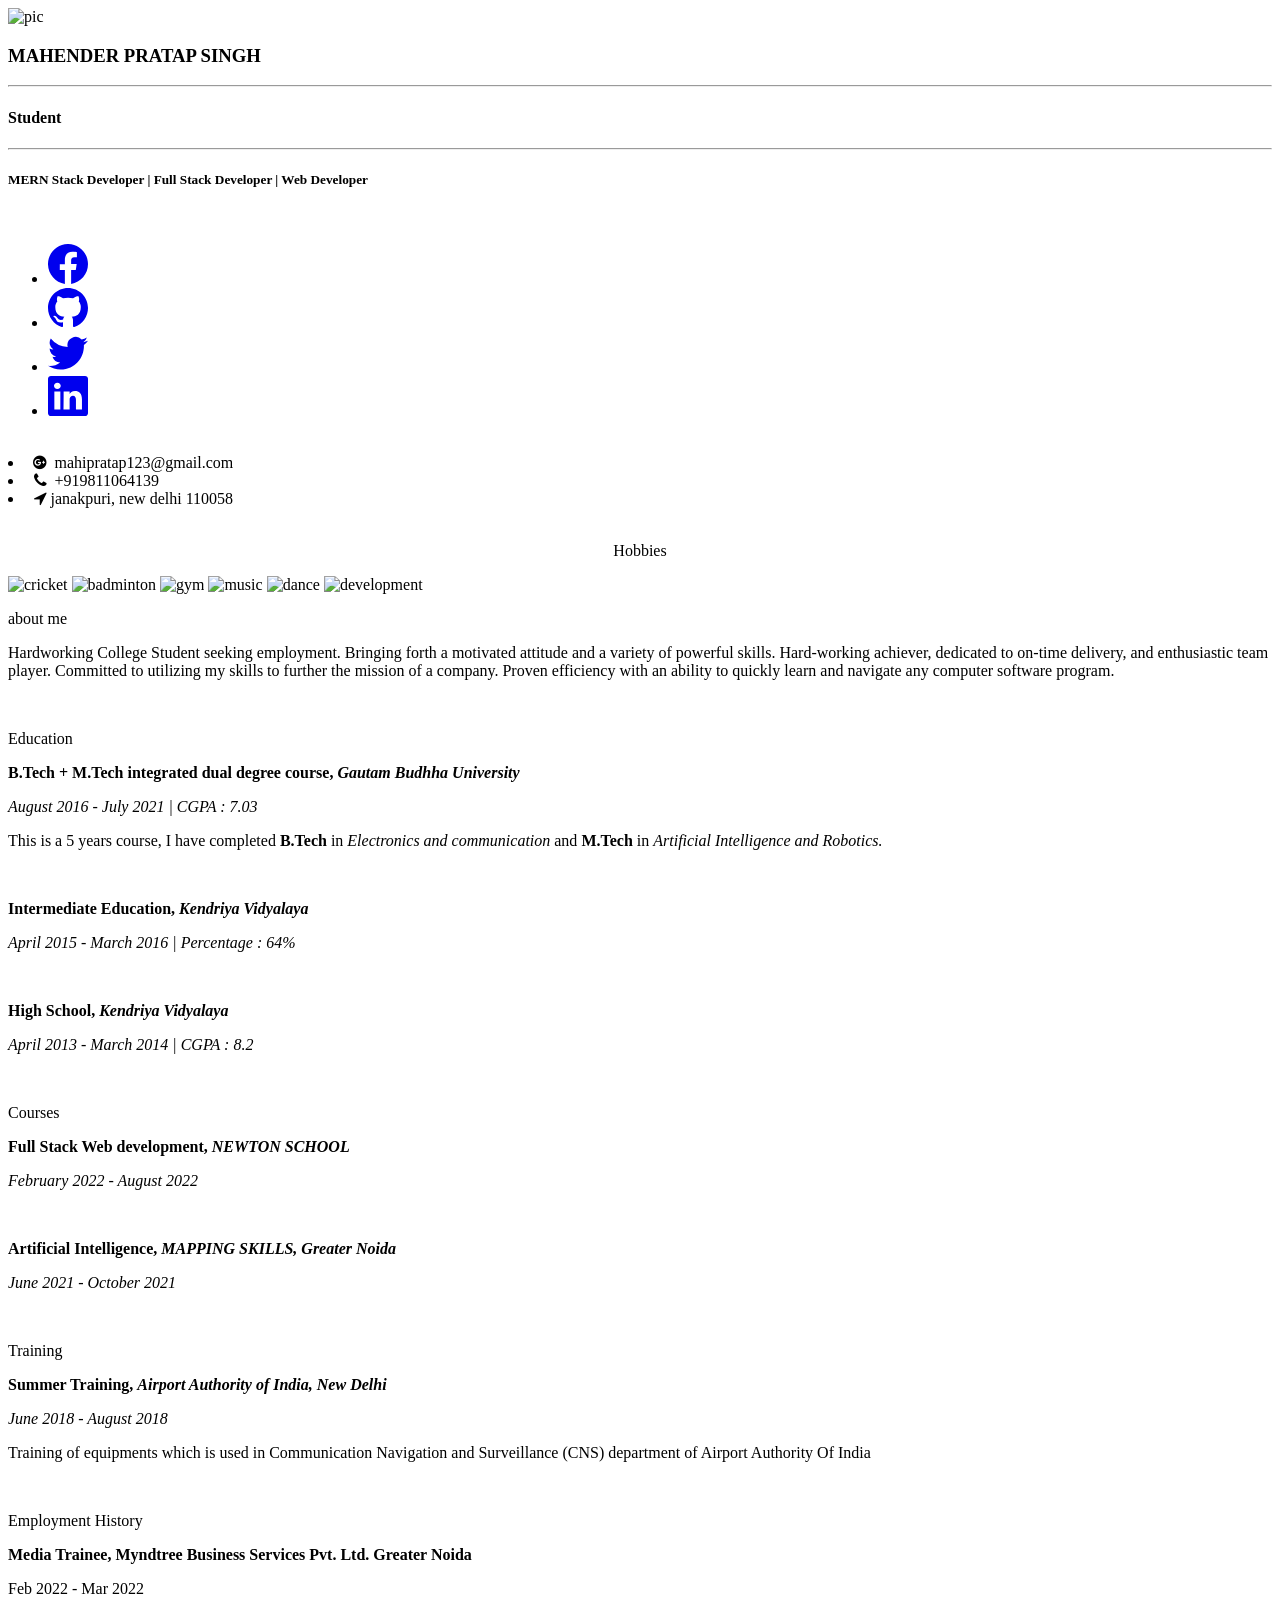
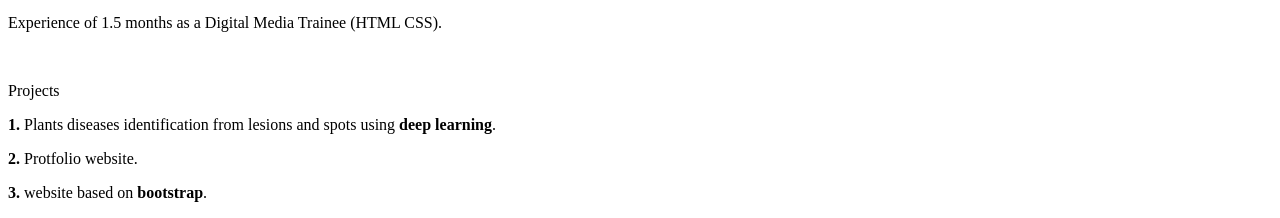
==== about.html @ 7a3817fb "about.html" ====
<!DOCTYPE html>
<html lang="en">

<head>
    <link rel="stylesheet" href="about.css">
    <meta charset="UTF-8">
    <meta http-equiv="X-UA-Compatible" content="IE=edge">
    <meta name="viewport" content="width=device-width, initial-scale=1.0">
    <title>Document</title>

    <link rel="stylesheet" href="css/bootstrap.min.css">
    <link rel="preconnect" href="https://fonts.googleapis.com">
    <link rel="preconnect" href="https://fonts.gstatic.com" crossorigin>
    <link rel="stylesheet" href="./style.css">
    <link href="https://fonts.googleapis.com/css2?family=Poppins:wght@100;300;400;600&display=swap" rel="stylesheet">
    <link rel="stylesheet" href="https://cdnjs.cloudflare.com/ajax/libs/font-awesome/4.7.0/css/font-awesome.min.css">

</head>

<body>
    <div class="main-content">
        <div class="left-section">
            <div class="left-content">
                <div class="profile">
                    <img src="https://github.com/MahiPratap/MINI_PROJECT/blob/master/123.jpg?raw=true" alt="pic">
                    <h3 class="name">MAHENDER PRATAP SINGH</h3>
                    <hr>
                    <h4 class="designation">Student</h4>
                    <hr>
                    <h5 class="description">MERN Stack Developer | Full Stack Developer | Web Developer</h5>
                </div>
                <br>
                <div class="contact-info">
                    <div class="contact-item">
                        <div contact="social-media">
                            <ul class="social">
                                <li><a href="https://www.facebook.com/mahi.pratap.37"><svg
                                            xmlns="http://www.w3.org/2000/svg" width="40" height="40"
                                            fill="currentColor" class="bi bi-facebook" viewBox="0 0 16 16">
                                            <path
                                                d="M16 8.049c0-4.446-3.582-8.05-8-8.05C3.58 0-.002 3.603-.002 8.05c0 4.017 2.926 7.347 6.75 7.951v-5.625h-2.03V8.05H6.75V6.275c0-2.017 1.195-3.131 3.022-3.131.876 0 1.791.157 1.791.157v1.98h-1.009c-.993 0-1.303.621-1.303 1.258v1.51h2.218l-.354 2.326H9.25V16c3.824-.604 6.75-3.934 6.75-7.951z" />
                                        </svg></a></li>
                                <li><a href="https://github.com/MahiPratap"><svg xmlns="http://www.w3.org/2000/svg"
                                            width="40" height="40" fill="currentColor" class="bi bi-github"
                                            viewBox="0 0 16 16">
                                            <path
                                                d="M8 0C3.58 0 0 3.58 0 8c0 3.54 2.29 6.53 5.47 7.59.4.07.55-.17.55-.38 0-.19-.01-.82-.01-1.49-2.01.37-2.53-.49-2.69-.94-.09-.23-.48-.94-.82-1.13-.28-.15-.68-.52-.01-.53.63-.01 1.08.58 1.23.82.72 1.21 1.87.87 2.33.66.07-.52.28-.87.51-1.07-1.78-.2-3.64-.89-3.64-3.95 0-.87.31-1.59.82-2.15-.08-.2-.36-1.02.08-2.12 0 0 .67-.21 2.2.82.64-.18 1.32-.27 2-.27.68 0 1.36.09 2 .27 1.53-1.04 2.2-.82 2.2-.82.44 1.1.16 1.92.08 2.12.51.56.82 1.27.82 2.15 0 3.07-1.87 3.75-3.65 3.95.29.25.54.73.54 1.48 0 1.07-.01 1.93-.01 2.2 0 .21.15.46.55.38A8.012 8.012 0 0 0 16 8c0-4.42-3.58-8-8-8z" />
                                        </svg></a></li>
                                <li><a href="https://twitter.com/mahipratap123"><svg xmlns="http://www.w3.org/2000/svg"
                                            width="40" height="40" fill="currentColor" class="bi bi-twitter"
                                            viewBox="0 0 16 16">
                                            <path
                                                d="M5.026 15c6.038 0 9.341-5.003 9.341-9.334 0-.14 0-.282-.006-.422A6.685 6.685 0 0 0 16 3.542a6.658 6.658 0 0 1-1.889.518 3.301 3.301 0 0 0 1.447-1.817 6.533 6.533 0 0 1-2.087.793A3.286 3.286 0 0 0 7.875 6.03a9.325 9.325 0 0 1-6.767-3.429 3.289 3.289 0 0 0 1.018 4.382A3.323 3.323 0 0 1 .64 6.575v.045a3.288 3.288 0 0 0 2.632 3.218 3.203 3.203 0 0 1-.865.115 3.23 3.23 0 0 1-.614-.057 3.283 3.283 0 0 0 3.067 2.277A6.588 6.588 0 0 1 .78 13.58a6.32 6.32 0 0 1-.78-.045A9.344 9.344 0 0 0 5.026 15z" />
                                        </svg></a></li>
                                <li><a href="https://www.linkedin.com/in/mahender-pratap-singh-a9288b1a0/"><svg
                                            xmlns="http://www.w3.org/2000/svg" width="40" height="40"
                                            fill="currentColor" class="bi bi-linkedin" viewBox="0 0 16 16">
                                            <path
                                                d="M0 1.146C0 .513.526 0 1.175 0h13.65C15.474 0 16 .513 16 1.146v13.708c0 .633-.526 1.146-1.175 1.146H1.175C.526 16 0 15.487 0 14.854V1.146zm4.943 12.248V6.169H2.542v7.225h2.401zm-1.2-8.212c.837 0 1.358-.554 1.358-1.248-.015-.709-.52-1.248-1.342-1.248-.822 0-1.359.54-1.359 1.248 0 .694.521 1.248 1.327 1.248h.016zm4.908 8.212V9.359c0-.216.016-.432.08-.586.173-.431.568-.878 1.232-.878.869 0 1.216.662 1.216 1.634v3.865h2.401V9.25c0-2.22-1.184-3.252-2.764-3.252-1.274 0-1.845.7-2.165 1.193v.025h-.016a5.54 5.54 0 0 1 .016-.025V6.169h-2.4c.03.678 0 7.225 0 7.225h2.4z" />
                                        </svg></a></li>
                            </ul>
                        </div>
                    </div>
                    <br>
                    <div class="personal-details">
                        <li class="icon">
                            <i class="fa fa-google-plus-circle fa-fw "></i> mahipratap123@gmail.com
                        </li>
                        <li class="icon">
                            <i class="fa fa-phone fa-fw"></i> +919811064139
                        </li>
                        <li class="icon">
                            <i class="fa fa-location-arrow fa-fw"></i>janakpuri, new delhi 110058
                        </li>
                    </div>
                    <br>
                    <div class="right-title">
                        <p style="text-align: center;">Hobbies</p>
                    </div>
                    <div class="hobbies_imgs">
                        <img src="https://cdn-icons.flaticon.com/png/128/5971/premium/5971593.png?token=exp=1657132901~hmac=34f9a88c145fde106a2a413a9a0da653"
                            width="80px" alt="cricket">
                        <img src="https://cdn-icons-png.flaticon.com/128/5252/5252654.png" width="80px" alt="badminton">
                        <img src="https://cdn-icons.flaticon.com/png/128/2112/premium/2112184.png?token=exp=1657133120~hmac=8c49d2bb29d7bc3a6f3f12a59046a547"
                            width="80px" alt="gym">
                        <img src="https://cdn-icons.flaticon.com/png/128/1014/premium/1014256.png?token=exp=1657133202~hmac=ff3bbffc28fa8cc488378087e71dcca2"
                            width="80px" alt="music">
                        <img src="https://cdn-icons.flaticon.com/png/128/2402/premium/2402478.png?token=exp=1657133234~hmac=701ce928d9adbd96656d61dc50df6174"
                            width="80px" alt="dance">
                        <img src="https://cdn-icons.flaticon.com/png/128/3242/premium/3242257.png?token=exp=1657133263~hmac=d4d9aa991b96caa98c83292386b7aa85"
                            width="80px" alt="development">
                    </div>
                </div>
            </div>
        </div>
        <div class="right-section">
            <div class="right-main-content">
                <div class="right-title">
                    <p>about me</p>
                </div>
                <div>
                    <p class="para">Hardworking College Student seeking employment. Bringing forth a motivated attitude
                        and a variety
                        of powerful skills.
                        Hard-working achiever, dedicated to on-time delivery, and enthusiastic team player.
                        Committed to utilizing my skills to further the mission of a company.
                        Proven efficiency with an ability to quickly learn and navigate any computer software program.
                    </p>
                </div><br>
                <div class="right-title">
                    <p>Education</p>
                </div>
                <div class="degree">
                    <p class="para"><b>B.Tech + M.Tech integrated dual degree course, <i>Gautam Budhha
                                University</i></b></p>
                    <p class="para"><i>August 2016 - July 2021 | CGPA : 7.03</i></p>
                    <p class="para">This is a 5 years course, I have completed <b>B.Tech</b> in <i>Electronics and
                            communication</i> and <b>M.Tech</b> in <i>Artificial Intelligence and Robotics.</i></p>
                    
                </div><br>
                <div class="school">
                    <p class="para"><b>Intermediate Education, <i>Kendriya Vidyalaya</i></b></p>
                    <p class="para"><i>April 2015 - March 2016 | Percentage : 64%</i></p>
                    <br>
                    <p class="para"><b>High School, <i>Kendriya Vidyalaya</i></b></p>
                    <p class="para"><i>April 2013 - March 2014 | CGPA : 8.2</i></p>
                </div><br>
                <div class="right-title">
                    <p>Courses</p>
                </div>
                <div>
                    <p class="para"><b>Full Stack Web development, <i>NEWTON SCHOOL</i></b></p>
                    <p class="para"><i>February 2022 - August 2022</i></p>
                </div><br>
                <div>
                    <p class="para"><b>Artificial Intelligence, <i>MAPPING SKILLS, Greater Noida</i></b></p>
                    <p class="para"><i>June 2021 - October 2021</i></p>
                </div><br>
                <div class="right-title">
                    <p>Training</p>
                </div>
                <div>
                    <p class="para"><b>Summer Training, <i>Airport Authority of India, New Delhi</i></b></p>
                    <p class="para"><i>June 2018 - August 2018</i></p>
                    <p class="para">Training of equipments which is used in Communication Navigation and Surveillance
                        (CNS) department of Airport Authority Of India </p>
                </div><br>

                <div class="right-title">
                    <p>Employment History</p>
                </div>
                <div>
                    <p class="para"><b>Media Trainee, Myndtree Business Services Pvt. Ltd. Greater Noida</b></p>
                    <p class="para">Feb 2022 - Mar 2022</p>
                    <p class="para">Experience of 1.5 months as a Digital Media Trainee (HTML CSS).</p>
                </div><br>
                <div class="right-title">
                    <p>Projects</p>
                </div>
                <div>
                    <p class="para"><b>1.</b> Plants diseases identification from lesions and spots using <b>deep
                            learning</b>.</p>
                    <p class="para"><b>2.</b> Protfolio website.</p>
                    <p class="para"><b>3.</b> website based on <b>bootstrap</b>.</p>
                </div>
            </div>
        </div>
    </div>



    <script src="sample.js"></script>
</body>

</html>
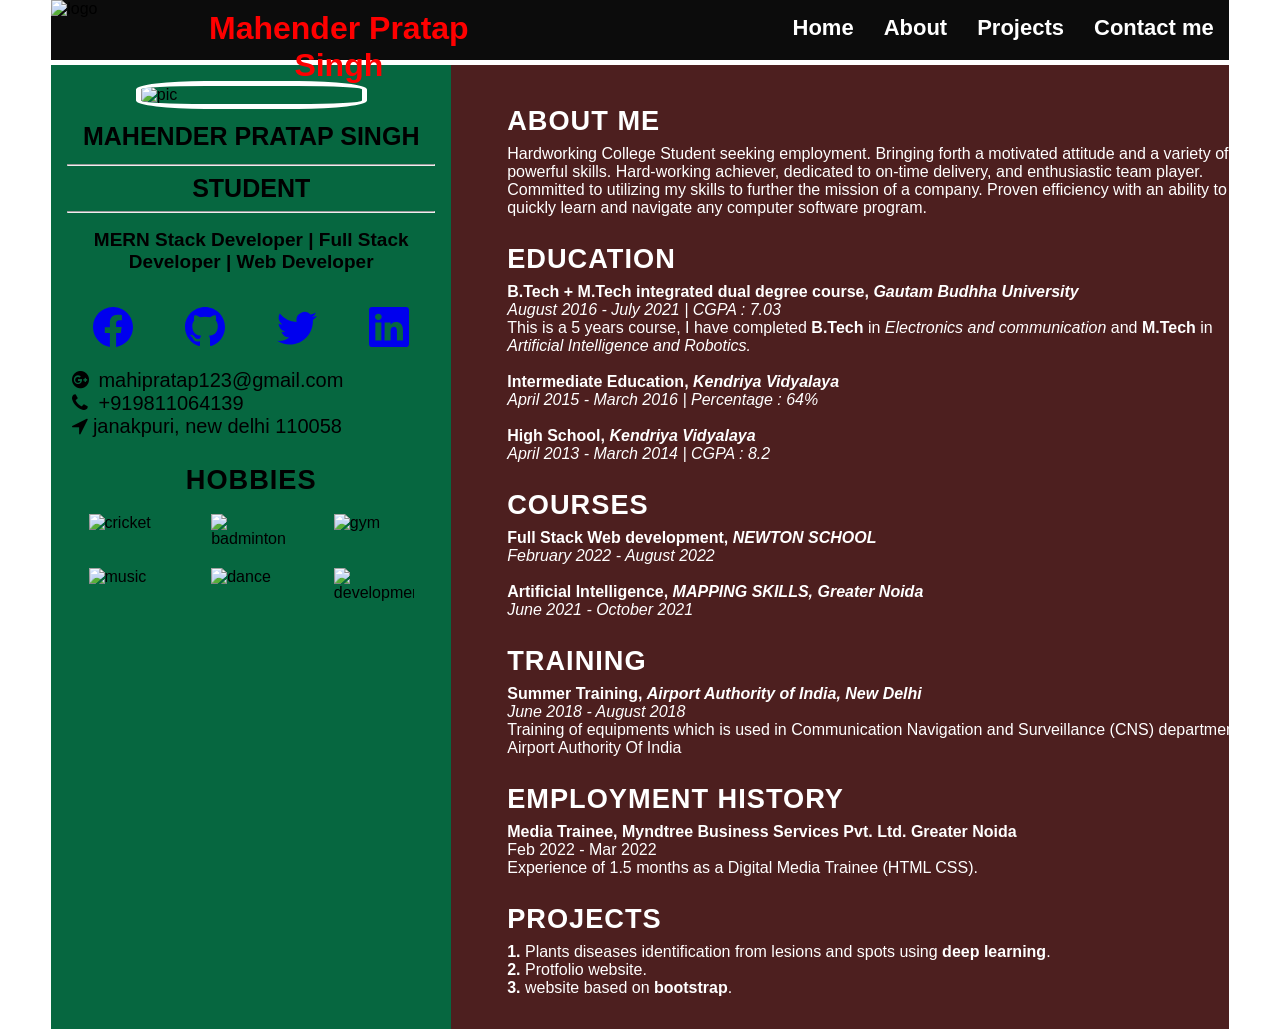
==== commit 4f90fccd: "final about.html" ====
--- a/about.html
+++ b/about.html
@@ -18,12 +18,28 @@
 </head>
 
 <body>
+    <header class="header">
+        <div class="pic">
+            <img src="https://miro.medium.com/max/1400/0*GKIyAWHbKbANm7d9.png" width="100px" height="59px" alt="logo">
+        </div>
+        <div class="name">
+            <h1>Mahender Pratap Singh</h1>
+        </div>
+        <div class="menu">
+            <ul>
+                <li><a href="index.html">Home</a></li>
+                <li><a href="about.html">About</a></li>
+                <li><a href="#">Projects</a></li>
+                <li><a href="index.html#footer">Contact me</a></li>
+            </ul>
+        </div>
+    </header>
     <div class="main-content">
         <div class="left-section">
             <div class="left-content">
                 <div class="profile">
                     <img src="https://github.com/MahiPratap/MINI_PROJECT/blob/master/123.jpg?raw=true" alt="pic">
-                    <h3 class="name">MAHENDER PRATAP SINGH</h3>
+                    <h3 class="name1">MAHENDER PRATAP SINGH</h3>
                     <hr>
                     <h4 class="designation">Student</h4>
                     <hr>
--- a/about.css
+++ b/about.css
@@ -0,0 +1,161 @@
+*{
+    margin: 0;
+    padding: 0;
+    /* box-sizing: border-box; */
+    list-style: none;
+    font-family: 'Segoe UI', Tahoma, Geneva, Verdana, sans-serif;
+}
+
+.header {
+    font-family: 'Merriweather', serif;
+    margin: auto;
+    width: 92%;
+    height: 60px;
+    background-color: rgb(12, 12, 12);
+    align-items: center;
+
+}
+
+.pic {
+    width: 8%;
+    height: 60px;
+    float: left;
+}
+
+.name {
+    margin: 0px 5px;
+    position: relative;
+    left: 0%;
+    top: 0%;
+    width: 32%;
+    height: 60px;
+    float: left;
+}
+
+.name h1 {
+    margin: 10px;
+    text-align: center;
+    color: rgb(255, 0, 0);
+}
+
+.menu ul {
+    display: flex;
+    justify-content: flex-start;
+    float: right;
+}
+
+.menu ul li {
+    list-style: none;
+    margin: 10px;
+    padding: 5px;
+
+}
+
+.menu ul li a {
+    text-decoration: none;
+    color: white;
+    font-weight: bolder;
+    font-size: 22px;
+}
+
+
+/* =============================================================== */
+.main-content{
+    background-color: rgb(77, 31, 31);
+    height: auto;
+    width: 92%;
+    margin: 5px auto;
+    display: grid;
+    /* grid-template-rows: 20% 80%; */
+    grid-template-columns: 400px 856px;
+}
+.left-section{
+    grid-area: 1/1/3/2;
+    grid-column: span 1;
+    background-color: #066740;  
+}
+
+.left-content{
+    padding: 1rem;
+    
+}
+.profile img{
+    width: 60%;
+    border: 5px solid white;
+    border-radius: 30%;
+    display: block;
+    margin: 0 auto;
+}
+.name1{
+    text-transform: uppercase;
+    padding: 0.8rem;
+    font-size: 25px;
+    font-weight: 700;
+    text-align: center;
+    letter-spacing: 0.02px;
+}
+
+.designation{
+    font-size: 25px;
+    text-align: center;
+    text-transform:uppercase;
+    padding: 0.5rem;
+}
+.description{
+    font-size: 19px;
+    text-align: center;
+    padding: 1rem;
+}
+.social{
+    display: flex;
+    align-items: center;
+    justify-content: space-around;
+
+}
+.social-media{
+    display: flex;
+    justify-content: space-around;
+    list-style-type: none;
+    padding: 5px;
+}
+.personal-details li{
+    font-size: 20px;
+}
+.hobbies_imgs{
+    display: grid;
+    grid-template-columns: auto auto auto;
+    justify-content: space-around;
+}
+.hobbies_imgs img{
+    margin: 5px;
+    padding: 5px;
+}
+
+.right-section{
+    /* background-color: rgb(168, 191, 164); */
+    grid-column: span 1 / span 2;
+    height: auto;
+    color: white;
+}
+.right-main-content {
+    padding: 2rem 3rem;
+}
+.right-title {
+    text-transform: uppercase;
+    font-size: 1.7rem;
+    font-weight: 700;
+    padding: 0.5rem;
+    letter-spacing: 1px;
+}
+.para {
+    padding-left: 0.5rem;
+}
+
+
+
+/* @media screen and (max-width: 673px) {
+    .main-content {
+    grid-template-columns: repeat(1, 1fr);
+}
+} */
+
